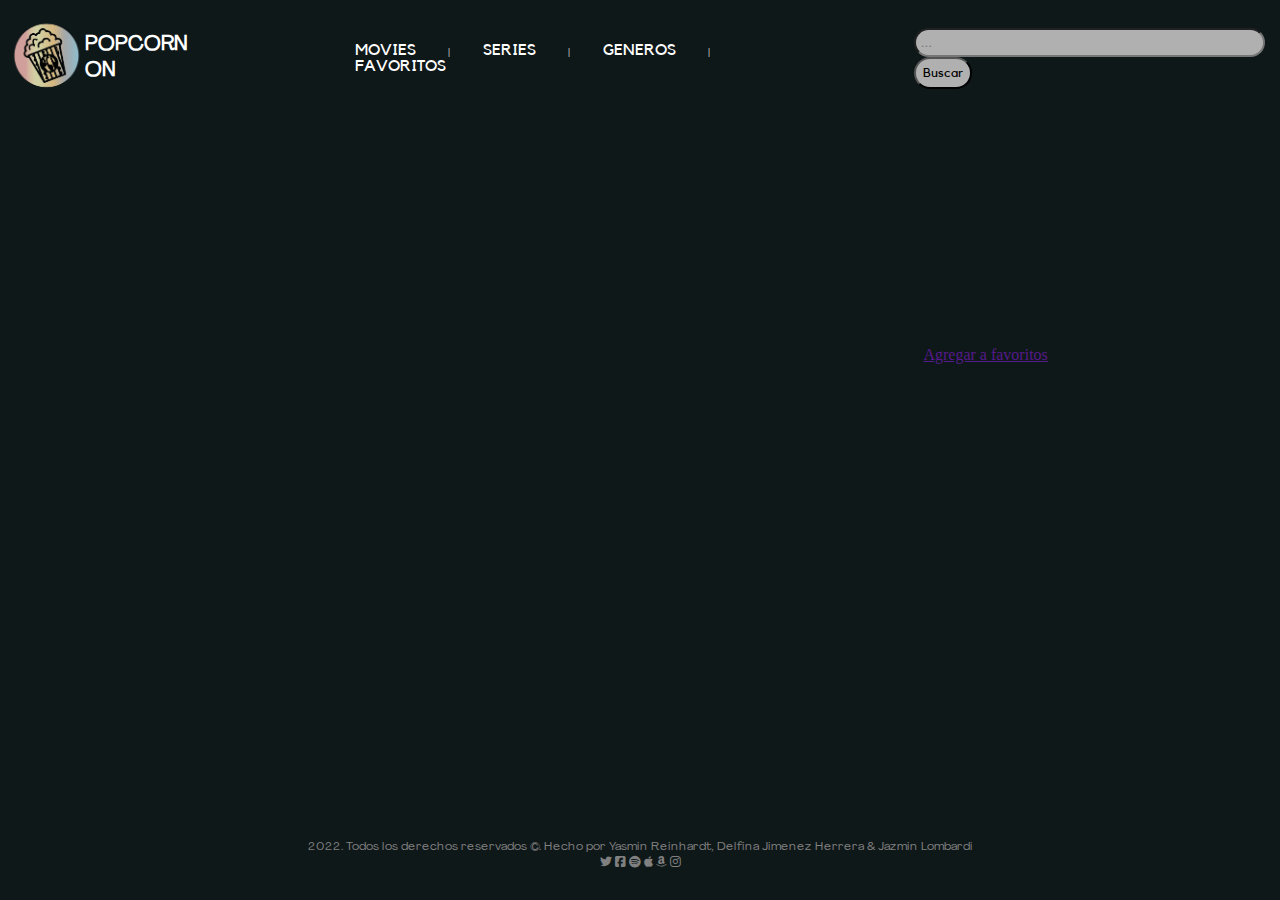
==== detail- movie.html @ cf552463 "Hize favoritos y el boton" ====
<!DOCTYPE html>
<html lang="en">

<head>
    <meta charset="UTF-8">
    <meta http-equiv="X-UA-Compatible" content="IE=edge">
    <meta name="viewport" content="width=device-width, initial-scale=1.0">
    <link rel="stylesheet" href="./css/detalles.css">
    <link rel= "stylesheet" href= https://cdnjs.cloudflare.com/ajax/libs/font-awesome/6.1.2/css/all.min.css>
    <title>Html Detalles Pelicula</title>
</head>

<body>
    <header class= "header">
        <img class="logo" src="./img1/logo.png" alt="Logo"> 
        <h1 class= "tit">POPCORN ON</h1> 
        <nav class="menu">
           <a href="./index.html">MOVIES</a>    |     <a href= "./index.html">SERIES</a>     |    <a href="./genres.html">GENEROS</a>     |     <a href="./favorite.html">FAVORITOS</a>
          </nav>
        <form action="./search-results.html" method="GET" class="input">
            <input type="search" name="busqueda" size="40" maxlength="40" placeholder="..." class="buscador">
                <input type="submit" value="Buscar" class="botonBuscador">
        </form>
    </header>
    <section class="contenedorpadre">
        <div class="cajagrande">
            <img class="imgpelicula">
            <div class="contenedorpadre2">
                <h2 class="titulo" ></h2> 
                <p class="calificacion"> </p>
                <p class="fecha"></p>
                <p class="genero"> </p>
                <p class="duracion"> </p>
                <p class="sinposis"> 
                </p>

                <a class="botonFavs" href="">Agregar a favoritos</a>
                <!-- <form action="" method=" GET">
                    <input type="radio" name="Favoritos" value="Agregar a favoritos" class="circuloFavoritos"> 
                    <label class="favoritos"> Agregar a favoritos</label>
                    <a href="favorite.html"></a>
                </form> -->
            </div> 
        </div>  
    </section>

    <footer class="footer"> 2022. Todos los derechos reservados ©. Hecho por Yasmin Reinhardt, Delfina Jimenez Herrera & Jazmin Lombardi
       <div>
            <i class="fa-brands fa-twitter"></i>
            <i class="fa-brands fa-square-facebook"></i>
            <i class="fa-brands fa-spotify"></i>
            <i class="fa-brands fa-apple"></i>
            <i class="fa-brands fa-amazon"></i>
            <i class="fa-brands fa-instagram"></i>
        </div>
    </footer>
    <script src="./js/botonbuscador.js"></script>
    <script src="./js/detalles_movies.js"></script>
    <script src="./js/favorite.js"></script>
</body>

</html>
---- css/detalles.css ----
*{
    box-sizing: border-box;
}
body {
    background-color:#0F1819;
    }

.header {
    display: flex;
    height: 100px;
    font-size: 10px;
    color: rgb(255, 255, 255);
}
.tit { /* clase del titulo para que se centre*/
    align-self: center;
    font-family: AgrandirR ;
}
.menu a {
    font-size: 16px;
    font-family: Kollektif;
    color: rgb(255, 255, 255);  
    text-decoration: none;
    padding: 30px;
    transition: color .5s;
}
.menu a:hover {
    color: pink;
}
.menu {
    align-self: center;
    padding: 120px;
}    

.input { /* clase del buscador para que se centre*/
    align-self: center;
}
.buscador {
    border-radius: 30px;
    outline: none;
    padding: 5px;
    background-color: rgba(227, 224, 224, 0.763);
}
.botonBuscador {
    border-radius: 30px; /* Para que la forma sea cirular y no un cuadrado */
    padding: 7px;
    background-color: rgba(227, 224, 224, 0.763);
    font-family:Kollektif ;
}

/* Apartir de aca termina el css del header */

.contenedorpadre { /* Es la flex box que contiene todo*/
        display: flex;
        flex-wrap: wrap;
        flex-direction: row; 
        justify-content: center;
        align-items: center;
        height: 70vh;
        width: 100vw; /* Para que ocupe la pantalla entera y despues se pueda centrar*/
        margin: 1% 1% 7% 1%;
    } 
    .contenedorp { /* Es la flex box que contiene todo*/
        display: flex;
        flex-wrap: wrap;
        flex-direction: row; 
        justify-content: center;
        align-items: center;
        height: 70vh;
        width: 100vw; /* Para que ocupe la pantalla entera y despues se pueda centrar*/
        margin: 1% 1% 7% 1%;
    } 
.cajagrande { 
    display: flex; /* Se mueven los items para el costado y no se van abajo*/
    height: 50vh; /* Queda centrado en el medio*/
    align-items: flex-start; /* Para que queden todos alineados al en el "start" de la caja*/
    }
    
.contenedorpadre2 {
        display: flex;
        padding: 15px;
        flex-wrap: wrap;
        flex-direction: column;
        color: black;
        align-items: flex-start;
        justify-content: flex-start;
        max-width: 600px; /* Para que el texto no se vaya para abajo, si no que se quede dentro de la caja */
    }
.contenedorpadre2 p {
        margin: 0px 0px 20px; /* Para que solo se modifique el margin de abajo */
        font-size: 20px;
        color: white;
        font-family: Kollektif;
    }

.favoritos {
    color: aliceblue;
    font-family: Kollektif;
    font-size: 18px;
}
.circuloFavoritos {  /* clase creada para que el boton de favoritos se aline con la imagen */
    margin: 0px 5px 0px 0px;
}
.contenedorpadre2 h2 {
    color: white;
    margin: 0px 0px 20px;
    font-family: AgrandirW;
}

.imgpelicula {
    width: 650px;
    border-radius: 30px; 
}
.estrellas {
    width: 150px; 
    margin: 0px 0px 20px;
    font-size: 20px;
    color: white;
    font-family: Kollektif;  
}
.footer {
    width: 100%;
    font-size: 12px;
    font-family: AgrandirR ;
    text-align: center;
    color: grey;
}
@font-face {
    font-family: Kollektif;
    src: url(../tipografias/Kollektif.ttf);
}
@font-face {
    font-family: AgrandirR ;
    src: url(../tipografias/Agrandir-Regular.ttf);
    }
@font-face {
    font-family: AgrandirW;
    src: url(../tipografias/Agrandir-WideLight.ttf);
    }
@media (max-width: 450px) {
    .header { 
        height: 80px;
        font-size: 10px; 
        width: 90%;
        margin: 0px; 
        padding: 0px;
    }
    .tit {
       font-size: 15px;
    }
    .menu a {
        font-size: 14px;
        padding: 5px;  
    }
    .menu {
        align-self: center;
        padding: 30px;
    }         
    .buscador {
        max-width: 20%;
         padding: 1px;
     }
     .botonBuscador {
         padding: 1px;
         max-width: 50%;
     }
     .input {
         width: 35%;
     }
     /*header */
     .imgpelicula {
        width: 400px;
    }
    .estrellas {
        width: 100px; 
        margin: 0px 0px 20px;
    }
    .contenedorpadre2 {
        padding: 15px;
        max-width: 600px; /* Para que el texto no se vaya para abajo, si no que se quede dentro de la caja */
    }
    .contenedorpadre { /* Es la flex box que contiene todo*/
        margin: 0% 1% 38% 1%;
    } 
    .cajagrande { 
        display: block; 
        }
    .contenedorpadre2 p {
        margin: 0px 0px 20px; /* Para que solo se modifique el margin de abajo */
        font-size: 16px;
        }   
    
    .footer {
        font-size: 9px;
        margin: 2px;
        padding: 0px;
        align-items: center;
    }
    body {
        margin: 1px;
}
    .favoritos {
        font-size: 16px;
    }
}
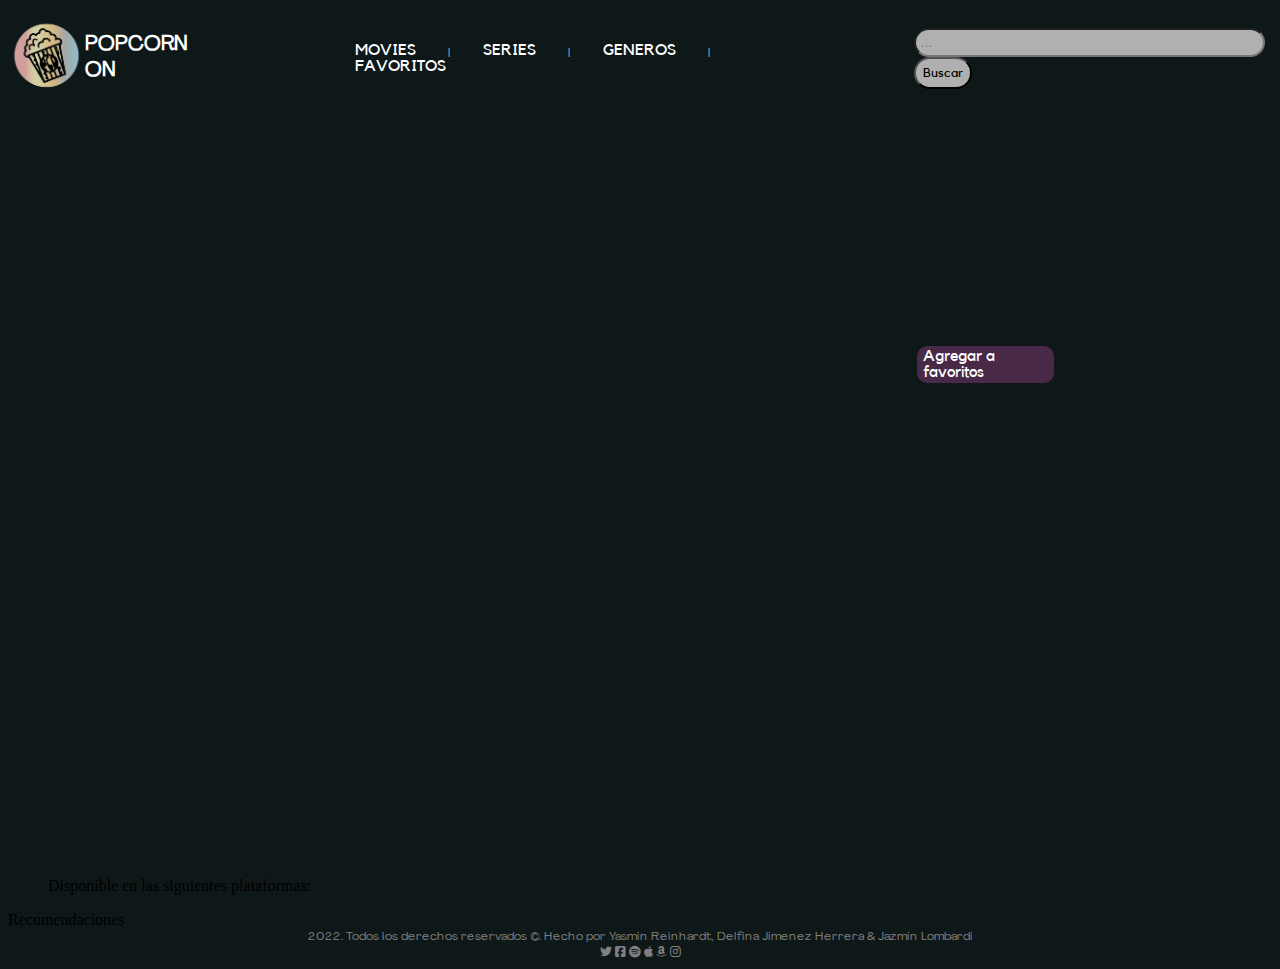
==== commit f832e96a: "cambios para habilitar el watch providers y en js de detalles" ====
--- a/detail- movie.html
+++ b/detail- movie.html
@@ -44,6 +44,17 @@
         </div>  
     </section>
 
+    <!--     nueva seccion para recomendaciones -->
+    <section class="recomendarPeli">
+        <div class="pelis"></div>
+    <img class="fotorecom" src="" alt="">
+    <h2 class="recomendacion"> </h2>
+    <ul class="dondeVer">
+        <p> Disponible en las siguientes plataformas: </p>
+    </ul>
+    <li class="verMas"> Recomendaciones </li>
+    </section>
+
     <footer class="footer"> 2022. Todos los derechos reservados ©. Hecho por Yasmin Reinhardt, Delfina Jimenez Herrera & Jazmin Lombardi
        <div>
             <i class="fa-brands fa-twitter"></i>
--- a/css/detalles.css
+++ b/css/detalles.css
@@ -110,6 +110,10 @@
     width: 650px;
     border-radius: 30px; 
 }
+.imgserie {
+    width: 650px;
+    border-radius: 30px; 
+}
 .estrellas {
     width: 150px; 
     margin: 0px 0px 20px;
@@ -124,6 +128,24 @@
     text-align: center;
     color: grey;
 }
+
+.gendet{
+    color: white;
+    text-decoration: none;
+    padding: 5%;
+    background-color: rgba(201, 191, 191, 0.265);
+    margin: 4%;
+}
+
+.botonFavs{
+    color: white;
+    text-decoration: none;
+    background-color: rgba(168, 68, 148, 0.376);
+    font-family: Kollektif;  
+    padding: 2% 4% 2% 4%;
+    border-radius: 10px
+}
+
 @font-face {
     font-family: Kollektif;
     src: url(../tipografias/Kollektif.ttf);
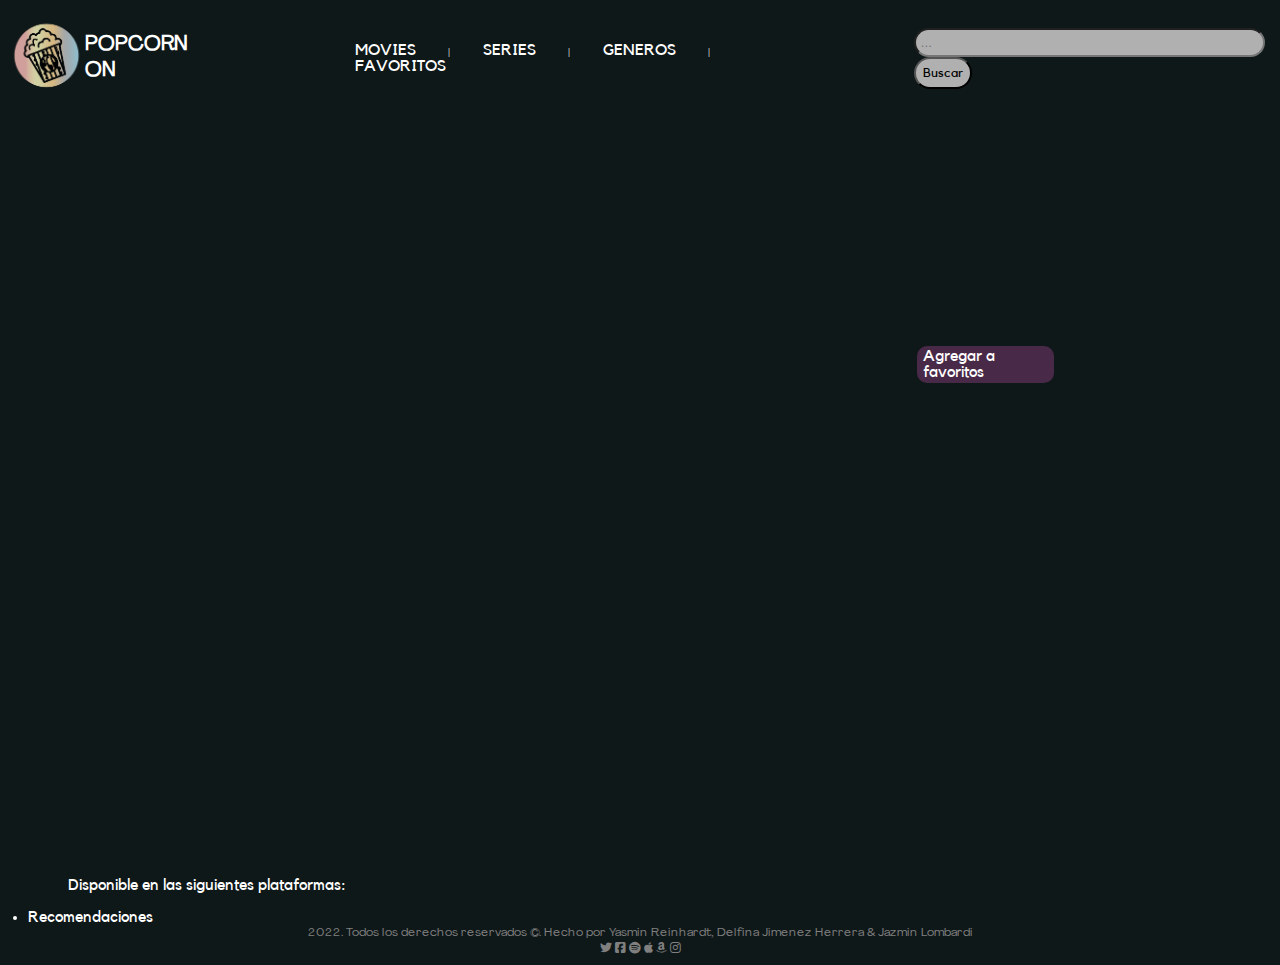
==== commit b3040705: "cambios" ====
--- a/detail- movie.html
+++ b/detail- movie.html
@@ -22,6 +22,7 @@
                 <input type="submit" value="Buscar" class="botonBuscador">
         </form>
     </header>
+    <main>
     <section class="contenedorpadre">
         <div class="cajagrande">
             <img class="imgpelicula">
@@ -46,6 +47,7 @@
 
     <!--     nueva seccion para recomendaciones -->
     <section class="recomendarPeli">
+        <article class="portada">
         <div class="pelis"></div>
     <img class="fotorecom" src="" alt="">
     <h2 class="recomendacion"> </h2>
@@ -53,7 +55,9 @@
         <p> Disponible en las siguientes plataformas: </p>
     </ul>
     <li class="verMas"> Recomendaciones </li>
+</article>
     </section>
+</main>
 
     <footer class="footer"> 2022. Todos los derechos reservados ©. Hecho por Yasmin Reinhardt, Delfina Jimenez Herrera & Jazmin Lombardi
        <div>
--- a/css/detalles.css
+++ b/css/detalles.css
@@ -14,6 +14,18 @@
 .tit { /* clase del titulo para que se centre*/
     align-self: center;
     font-family: AgrandirR ;
+}
+.dondeVer{ 
+    color: white;
+    font-size: 16px;
+    font-family: Kollektif;
+   margin-left: 20px;
+}
+.verMas{
+    color: white;
+    font-size: 16px;
+    font-family: Kollektif;
+    margin-left: 20px;
 }
 .menu a {
     font-size: 16px;
@@ -223,4 +235,17 @@
     .favoritos {
         font-size: 16px;
     }
-}+}
+
+.dondeVer{ /* Para que aparezca las plataformas donde esta disponible la peli/seroe */
+    color: white;
+    font-size: 16px;
+    font-family: Kollektif;
+   margin-left: 20px;
+}
+.verMas{ /* Para que solo se modifique las recomendaciones */
+    color: white;
+    font-size: 16px;
+    font-family: Kollektif;
+    margin-left: 20px;
+}
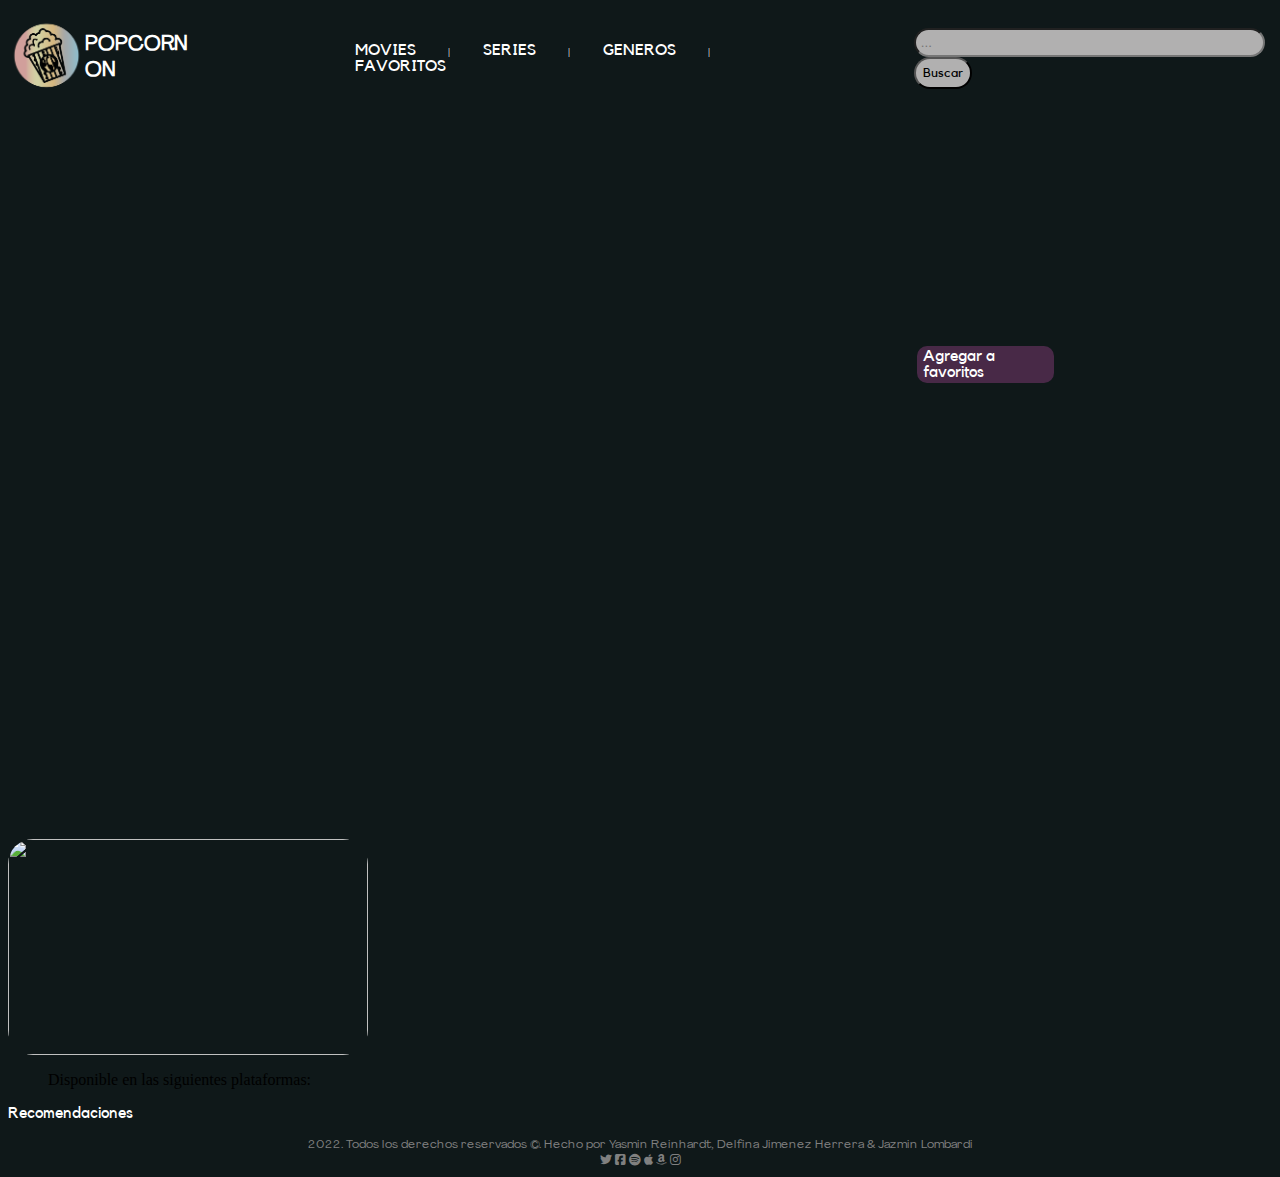
==== commit 1da46d0e: "cambios" ====
--- a/detail- movie.html
+++ b/detail- movie.html
@@ -50,11 +50,11 @@
         <article class="portada">
         <div class="pelis"></div>
     <img class="fotorecom" src="" alt="">
-    <h2 class="recomendacion"> </h2>
-    <ul class="dondeVer">
-        <p> Disponible en las siguientes plataformas: </p>
+   
+    <ul class="dondeVerP">
+        <p class = "dondeVerP"> Disponible en las siguientes plataformas: </p>
     </ul>
-    <li class="verMas"> Recomendaciones </li>
+    <p class="verMas"> Recomendaciones </p>
 </article>
     </section>
 </main>
--- a/css/detalles.css
+++ b/css/detalles.css
@@ -14,18 +14,6 @@
 .tit { /* clase del titulo para que se centre*/
     align-self: center;
     font-family: AgrandirR ;
-}
-.dondeVer{ 
-    color: white;
-    font-size: 16px;
-    font-family: Kollektif;
-   margin-left: 20px;
-}
-.verMas{
-    color: white;
-    font-size: 16px;
-    font-family: Kollektif;
-    margin-left: 20px;
 }
 .menu a {
     font-size: 16px;
@@ -142,9 +130,11 @@
 }
 
 .gendet{
+    display: block;
+    text-align: center;
     color: white;
     text-decoration: none;
-    padding: 5%;
+    padding: 3%;
     background-color: rgba(201, 191, 191, 0.265);
     margin: 4%;
 }
@@ -236,16 +226,52 @@
         font-size: 16px;
     }
 }
-
-.dondeVer{ /* Para que aparezca las plataformas donde esta disponible la peli/seroe */
+/*js de detalles movies y series*/
+.dondeVerSer{ /* Para que aparezca las plataformas donde esta disponible la peli/seroe */
     color: white;
     font-size: 16px;
     font-family: Kollektif;
-   margin-left: 20px;
+    
 }
 .verMas{ /* Para que solo se modifique las recomendaciones */
     color: white;
     font-size: 16px;
     font-family: Kollektif;
-    margin-left: 20px;
-}
+    
+}
+
+.fotorecom{
+    height: 24vh;
+    width: 40vh;
+    border-radius: 25px;
+    display: flex;
+    flex-wrap: wrap;
+    align-items: center;
+
+    flex-direction: row;
+}
+.recomendarSerie{
+    display: flex;
+    flex-wrap: wrap;
+    justify-content: space-between;
+    flex-direction: row;
+   
+
+}
+.recomendarPeli{
+    display: flex;
+    flex-wrap: wrap;
+    justify-content: space-between;
+    flex-direction: row;
+   
+
+}
+.fotorecom:hover {
+    width: 299px;
+}
+.dondeVer{
+    color: white;
+}
+.verMasSer{
+    color: white;
+}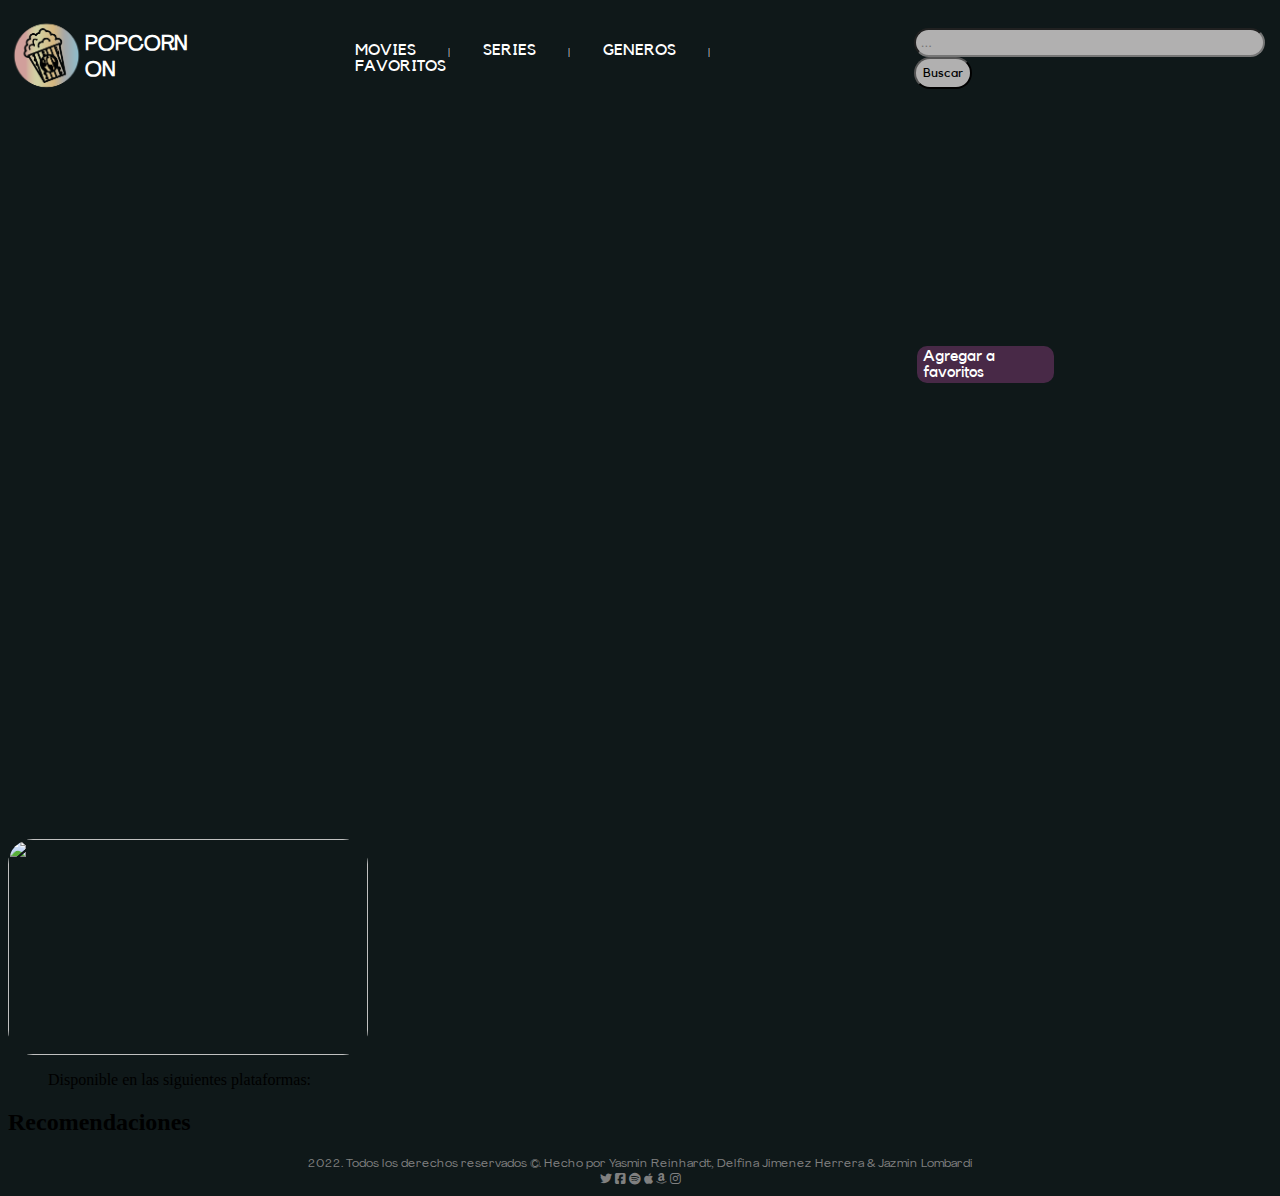
==== commit 5927a8a3: "detalles movies y series" ====
--- a/detail- movie.html
+++ b/detail- movie.html
@@ -32,8 +32,7 @@
                 <p class="fecha"></p>
                 <p class="genero"> </p>
                 <p class="duracion"> </p>
-                <p class="sinposis"> 
-                </p>
+                <p class="sinposis"> </p>
 
                 <a class="botonFavs" href="">Agregar a favoritos</a>
                 <!-- <form action="" method=" GET">
@@ -47,14 +46,17 @@
 
     <!--     nueva seccion para recomendaciones -->
     <section class="recomendarPeli">
-        <article class="portada">
+     
+
+   <article class="portada">
         <div class="pelis"></div>
     <img class="fotorecom" src="" alt="">
-   
-    <ul class="dondeVerP">
+   <p></p>
+   <p></p>
+    <ul class="dondeVerPe">
         <p class = "dondeVerP"> Disponible en las siguientes plataformas: </p>
     </ul>
-    <p class="verMas"> Recomendaciones </p>
+   <h2 class="verMasMovies"> Recomendaciones</h2>
 </article>
     </section>
 </main>
--- a/css/detalles.css
+++ b/css/detalles.css
@@ -274,4 +274,4 @@
 }
 .verMasSer{
     color: white;
-}+}
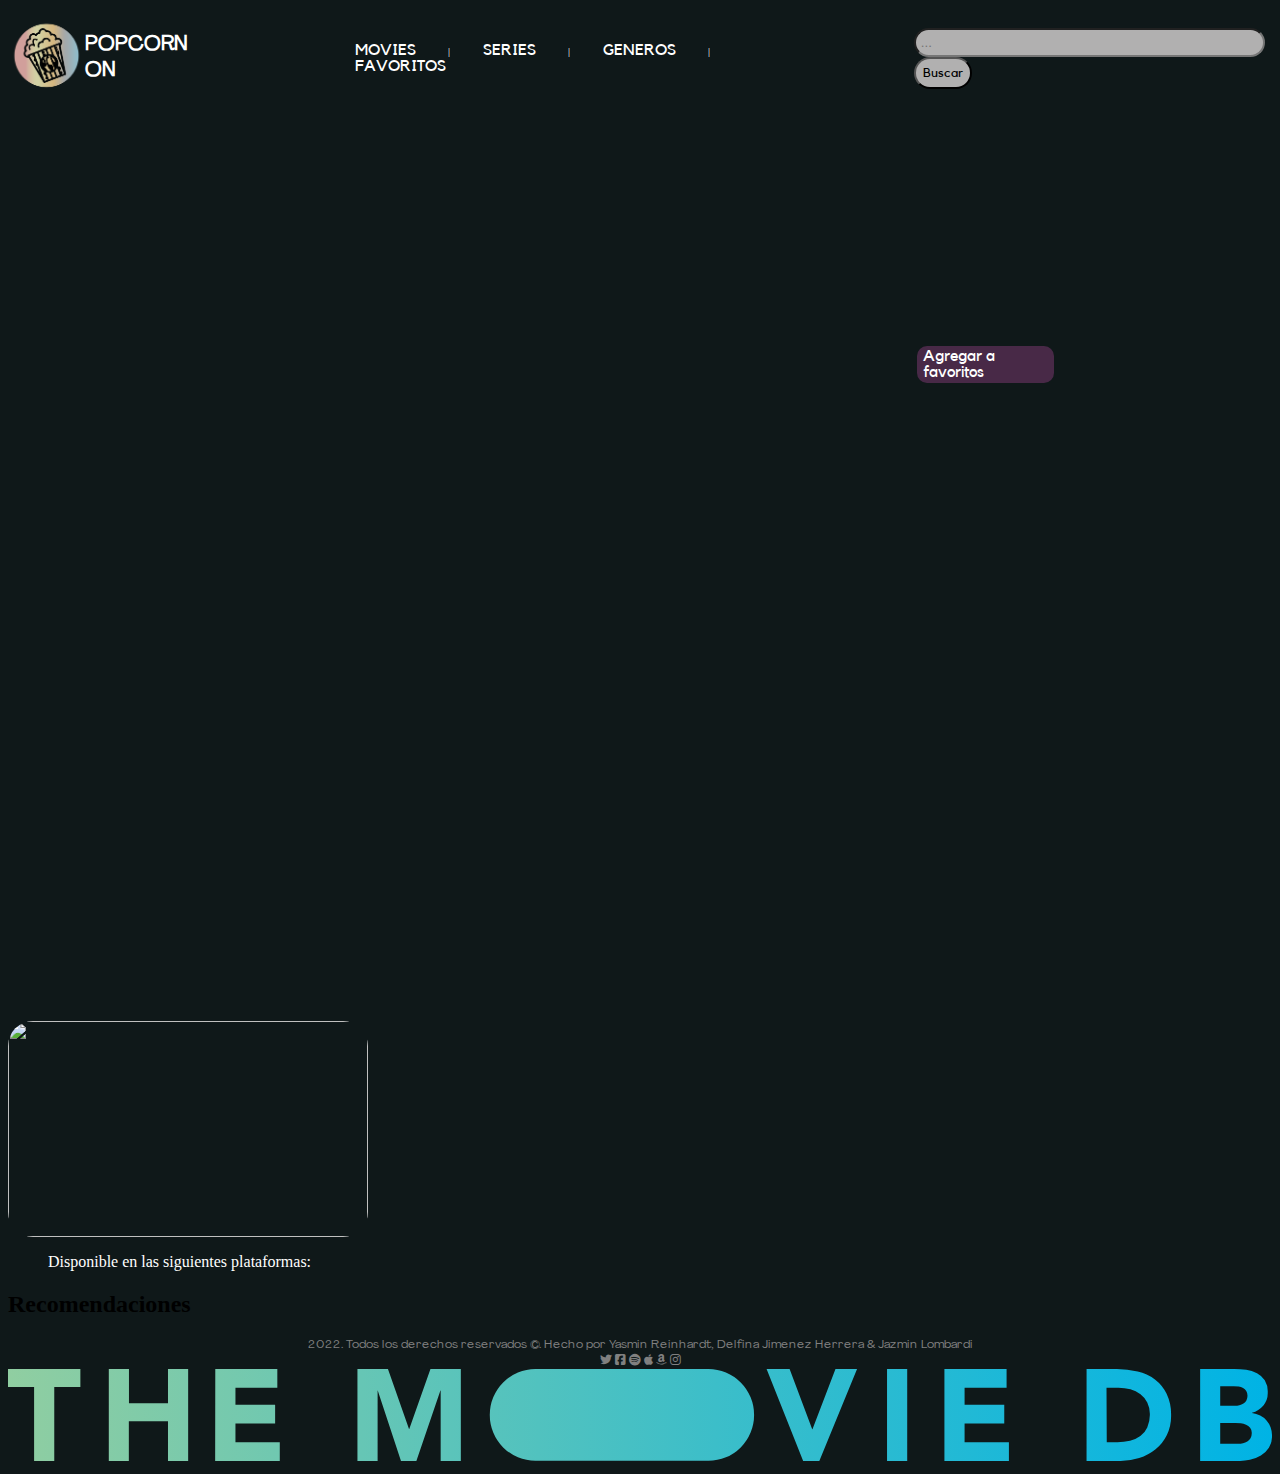
==== commit ee79cf2c: "casi" ====
--- a/detail- movie.html
+++ b/detail- movie.html
@@ -69,6 +69,7 @@
             <i class="fa-brands fa-apple"></i>
             <i class="fa-brands fa-amazon"></i>
             <i class="fa-brands fa-instagram"></i>
+            <a href="https://www.themoviedb.org/?language=es"><img class="TMDB" src="./img1/logoT.svg" alt="logo"></a>
         </div>
     </footer>
     <script src="./js/botonbuscador.js"></script>
--- a/css/detalles.css
+++ b/css/detalles.css
@@ -114,13 +114,7 @@
     width: 650px;
     border-radius: 30px; 
 }
-.estrellas {
-    width: 150px; 
-    margin: 0px 0px 20px;
-    font-size: 20px;
-    color: white;
-    font-family: Kollektif;  
-}
+
 .footer {
     width: 100%;
     font-size: 12px;
@@ -255,15 +249,20 @@
     flex-wrap: wrap;
     justify-content: space-between;
     flex-direction: row;
-   
-
-}
+   margin-top: 270px;
+
+
+}
+p{
+    color: white;
+}
+
 .recomendarPeli{
     display: flex;
     flex-wrap: wrap;
     justify-content: space-between;
     flex-direction: row;
-   
+   margin-top: 270px;
 
 }
 .fotorecom:hover {
